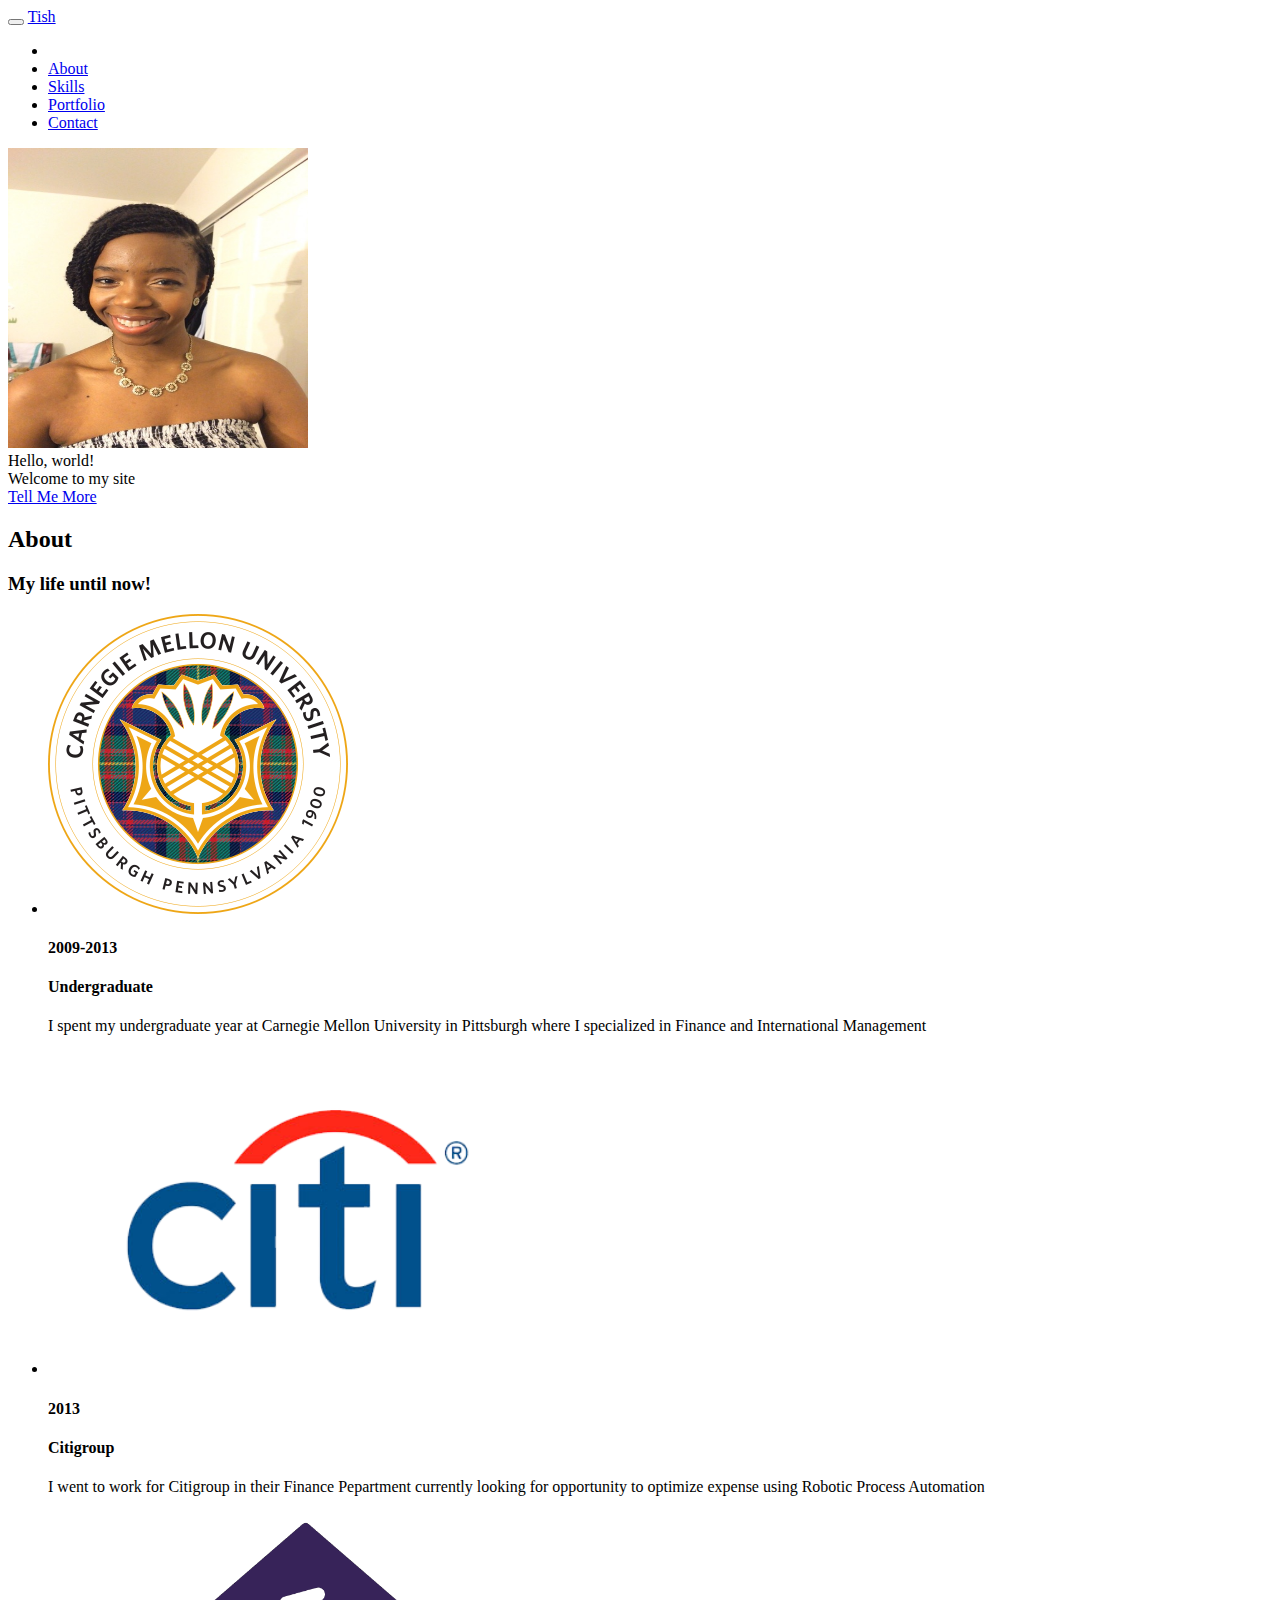
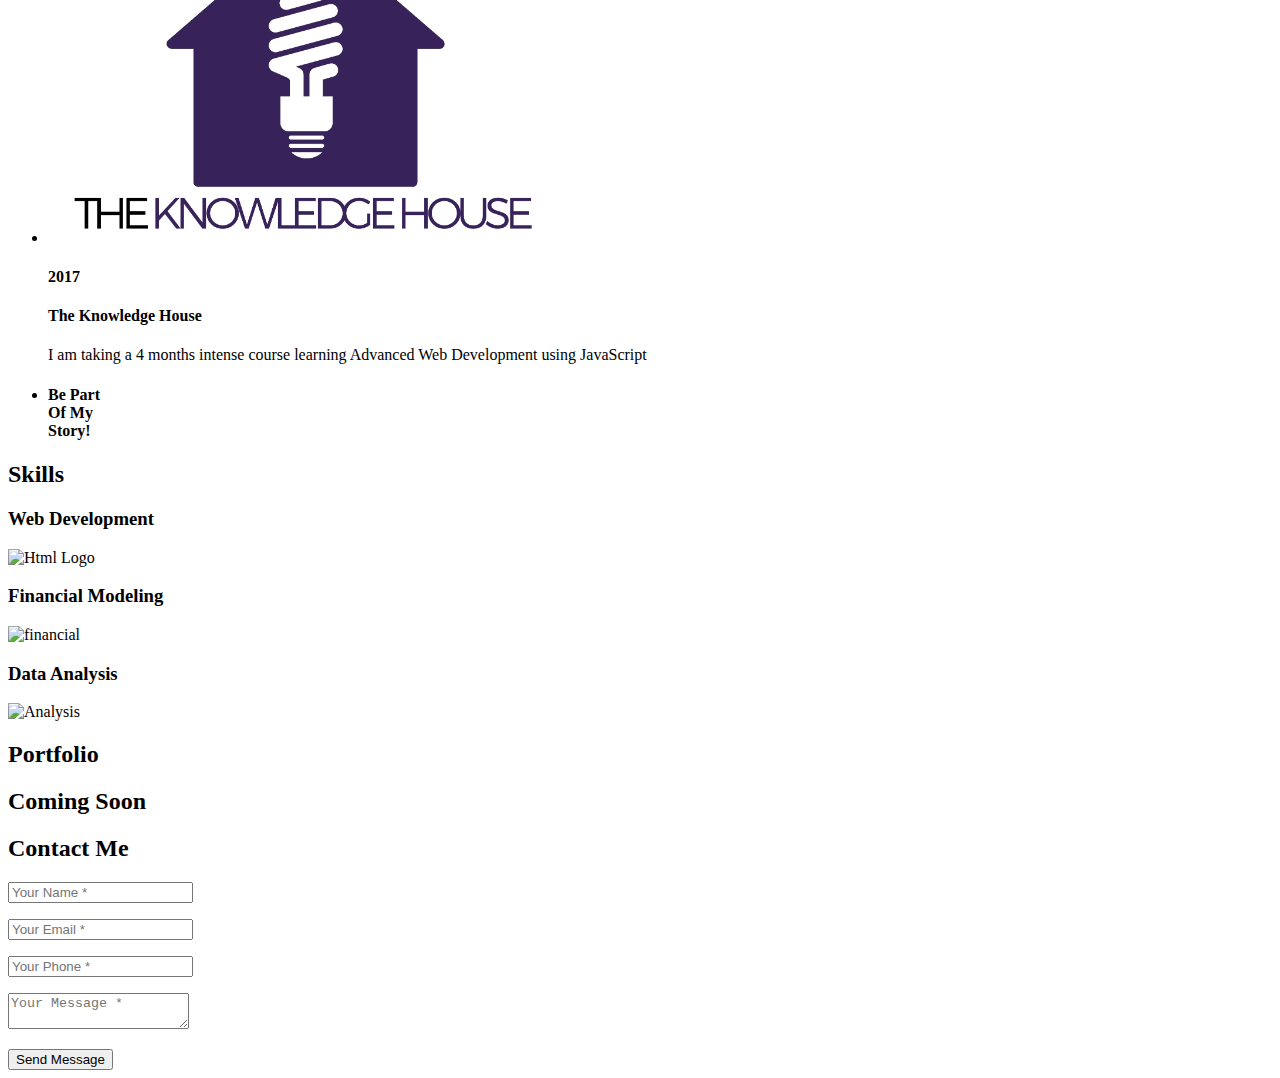
==== Index.html @ 64890a90 "second time is the charm" ====
<!DOCTYPE html>
<html lang="en">

<head>

    <meta charset="utf-8">
    <meta http-equiv="X-UA-Compatible" content="IE=edge">
    <meta name="viewport" content="width=device-width, initial-scale=1">
    <meta name="description" content="">
    <meta name="author" content="">

    <title>Porfolio</title>

    <!-- Bootstrap Core CSS -->
    <link href="startbootstrap-agency-gh-pages/vendor/bootstrap/css/bootstrap.min.css" rel="stylesheet">

    <!-- Custom Fonts -->
    <link href="startbootstrap-agency-gh-pages/vendor/font-awesome/css/font-awesome.min.css" rel="stylesheet" type="text/css">
    <link href="https://fonts.googleapis.com/css?family=Montserrat:400,700" rel="stylesheet" type="text/css">
    <link href='https://fonts.googleapis.com/css?family=Kaushan+Script' rel='stylesheet' type='text/css'>
    <link href='https://fonts.googleapis.com/css?family=Droid+Serif:400,700,400italic,700italic' rel='stylesheet' type='text/css'>
    <link href='https://fonts.googleapis.com/css?family=Roboto+Slab:400,100,300,700' rel='stylesheet' type='text/css'>

    <!-- Theme CSS -->
    <link href="startbootstrap-agency-gh-pages/css/agency.min.css" rel="stylesheet">


</head>

<body id="page-top" class="index">
    <!-- Navigation -->
    <nav id="mainNav" class="navbar navbar-default navbar-custom navbar-fixed-top">
        <div class="container-fluid">
          <!-- Navigation -->
          <div class="navbar-header">
            <button type="button" class="navbar-toggle" data-toggle="collapse" data-target="#myNavbar">
	     <span class="icon-bar"></span>
	     <span class="icon-bar"></span>
	     <span class="icon-bar"></span>    
            </button>
            <a class="navbar-brand page-scroll" href="#page-top"> Tish</a>
          </div>
 <!-- Brand and toggle get grouped for better mobile display -->
	     <div class="collapse navbar-collapse navbar-exl-collapse">
        <ul class="nav navbar-nav navbar-right">
          <li class="hidden">
          <a href="#page-top"></a>
          </li>
          <li>
            <a class="page-scroll" href="#about">About</a>
          </li>
          <li>
            <a class="page-scroll" href="#skills">Skills</a>
          </li>
          <li>
            <a class="page-scroll" href="#portfolio">Portfolio</a>
          </li>
          <li>
            <a class="page-scroll" href="#contact">Contact</a>
          </li>
        </ul>
      </div>
    <!-- /.navbar-collapse -->
      </div> 
 <!-- /.container-fluid -->
    </nav>

<header> 
         <div class="container">
         <div class="intro-text">
	          <div>
                <img class="img-circle " src="pictures/Image.jpeg" width="300" height="300"> 
            </div>
      		  <div class="intro-lead-in"> Hello, world!</div>
            <div class="intro-heading"> Welcome to my site </div>
            <a href="#About" class="page-scroll btn btn-xl"> Tell Me More</a>
	      </div> 
    </div>
    </header>


    <!-- About Section -->
    <section id="about">
        <div class="container">
            <div class="row">
                <div class="col-lg-12 text-center">
                    <h2 class="section-heading">About</h2>
                    <h3 class="section-subheading text-muted">My life until now!</h3>
                </div>
            </div>
            <div class="row">
                <div class="col-lg-12">
                    <ul class="timeline">
                        <li>
                            <div class="timeline-image">
                                <img class="img-circle img-responsive" src="pictures/cmu.png" alt="" id="cmu-logo">
                            </div>
                            <div class="timeline-panel">
                                <div class="timeline-heading">
                                    <h4>2009-2013</h4>
                                    <h4 class="subheading">Undergraduate</h4>
                                </div>
                                <div class="timeline-body">
                                    <p class="text-muted">I spent my undergraduate year at Carnegie Mellon University in Pittsburgh where I specialized in Finance and International Management</p>
                                </div>
                            </div>
                        </li>
                        <li class="timeline-inverted">
                            <div class="timeline-image">
                                <img class="img-circle img-responsive" src="pictures/citi.png" alt="" width="500" id="citi-logo">
                            </div>
                            <div class="timeline-panel">
                                <div class="timeline-heading">
                                    <h4>2013</h4>
                                    <h4 class="subheading">Citigroup</h4>
                                </div>
                                <div class="timeline-body">
                                    <p class="text-muted">I went to work for Citigroup in their Finance Pepartment currently looking for opportunity to optimize expense using Robotic Process Automation</p>
                                </div>
                            </div>
                        </li>
                        <li>
                            <div class="timeline-image">
                                <img class="img-responsive" src="pictures/tkh.png" alt="" width="500" id="tkh-logo">
                            </div>
                            <div class="timeline-panel">
                                <div class="timeline-heading">
                                    <h4>2017</h4>
                                    <h4 class="subheading">The Knowledge House</h4>
                                </div>
                                <div class="timeline-body">
                                    <p class="text-muted">I am taking a 4 months intense course learning Advanced Web Development using JavaScript</p>
                                </div>
                            </div>
                        </li>
                        <li class="timeline-inverted">
                            <div class="timeline-image">
                                <h4>Be Part
                                    <br>Of My
                                    <br>Story!</h4>
                            </div>
                        </li>
                    </ul>
                </div>
            </div>
        </div>
    </section>

<section id="skills" class="bg-light-gray">
<div class="container">
  <div class="row">
      <div class="col-lg-12 text-center">
         <h2 class="section-heading" > Skills </h2>
      </div>
  </div>
  <div class="col-md-4">
      <h3 class="letterSpacingMID upperCase"> Web Development</h3>   
      <img src="Web.jpeg" alt="Html Logo" width="250" height="200">
  </div>
  <div class="col-md-4">
      <h3 class="letterSpacingMID upperCase"> Financial Modeling</h3>   
      <img src="financial.png" alt="financial" width="250" height="200">
  </div>
  <div class="col-md-4">
      <h3 class="letterSpacingMID upperCase"> Data Analysis</h3>   
      <img src="data.png" alt="Analysis" width="250" height="200">  
  </div>
</div>
</section>

<section id="portfolio" class="bg-offwhite">
  <div class="container">
            <div class="row">
                <div class="col-lg-12 text-center">
                    <h2 class="section-heading">Portfolio</h2>
                    <h2> Coming Soon</h2>
                </div>
            </div>
  </div>
</section>

<section id="contact" >
  <div class="container">
            <div class="row">
                <div class="col-lg-12 text-center">
                    <h2 class="section-heading">Contact Me</h2>
                </div>
            </div>
            <div class="row">
                <div class="col-lg-12">
                    <form name="sentMessage" id="contactForm" novalidate>
                        <div class="row">
                            <div class="col-md-6">
                                <div class="form-group">
                                    <input type="text" class="form-control" placeholder="Your Name *" id="name" required data-validation-required-message="Please enter your name.">
                                    <p class="help-block text-danger"></p>
                                </div>
                                <div class="form-group">
                                    <input type="email" class="form-control" placeholder="Your Email *" id="email" required data-validation-required-message="Please enter your email address.">
                                    <p class="help-block text-danger"></p>
                                </div>
                                <div class="form-group">
                                    <input type="tel" class="form-control" placeholder="Your Phone *" id="phone" required data-validation-required-message="Please enter your phone number.">
                                    <p class="help-block text-danger"></p>
                                </div>
                            </div>
                            <div class="col-md-6">
                                <div class="form-group">
                                    <textarea class="form-control" placeholder="Your Message *" id="message" required data-validation-required-message="Please enter a message."></textarea>
                                    <p class="help-block text-danger"></p>
                                </div>
                            </div>
                            <div class="clearfix"></div>
                            <div class="col-lg-12 text-center">
                                <div id="success"></div>
                                <button type="submit" class="btn btn-xl">Send Message</button>
                            </div>
                        </div>
                    </form>
                </div>
            </div>
        </div>
</section>

    <!-- jQuery -->
    <script src="startbootstrap-agency-gh-pages/vendor/jquery/jquery.min.js"></script>

    <!-- Bootstrap Core JavaScript -->
    <script src="startbootstrap-agency-gh-pages/vendor/bootstrap/js/bootstrap.min.js"></script>

    <!-- Plugin JavaScript -->
    <script src="https://cdnjs.cloudflare.com/ajax/libs/jquery-easing/1.3/jquery.easing.min.js" integrity="sha384-mE6eXfrb8jxl0rzJDBRanYqgBxtJ6Unn4/1F7q4xRRyIw7Vdg9jP4ycT7x1iVsgb" crossorigin="anonymous"></script>

    <!-- Contact Form JavaScript -->
    <script src="startbootstrap-agency-gh-pages/js/jqBootstrapValidation.js"></script>
    <script src="startbootstrap-agency-gh-pages/js/contact_me.js"></script>

    <!-- Theme JavaScript -->
    <script src="startbootstrap-agency-gh-pages/js/agency.min.js"></script>

</body>

</html>
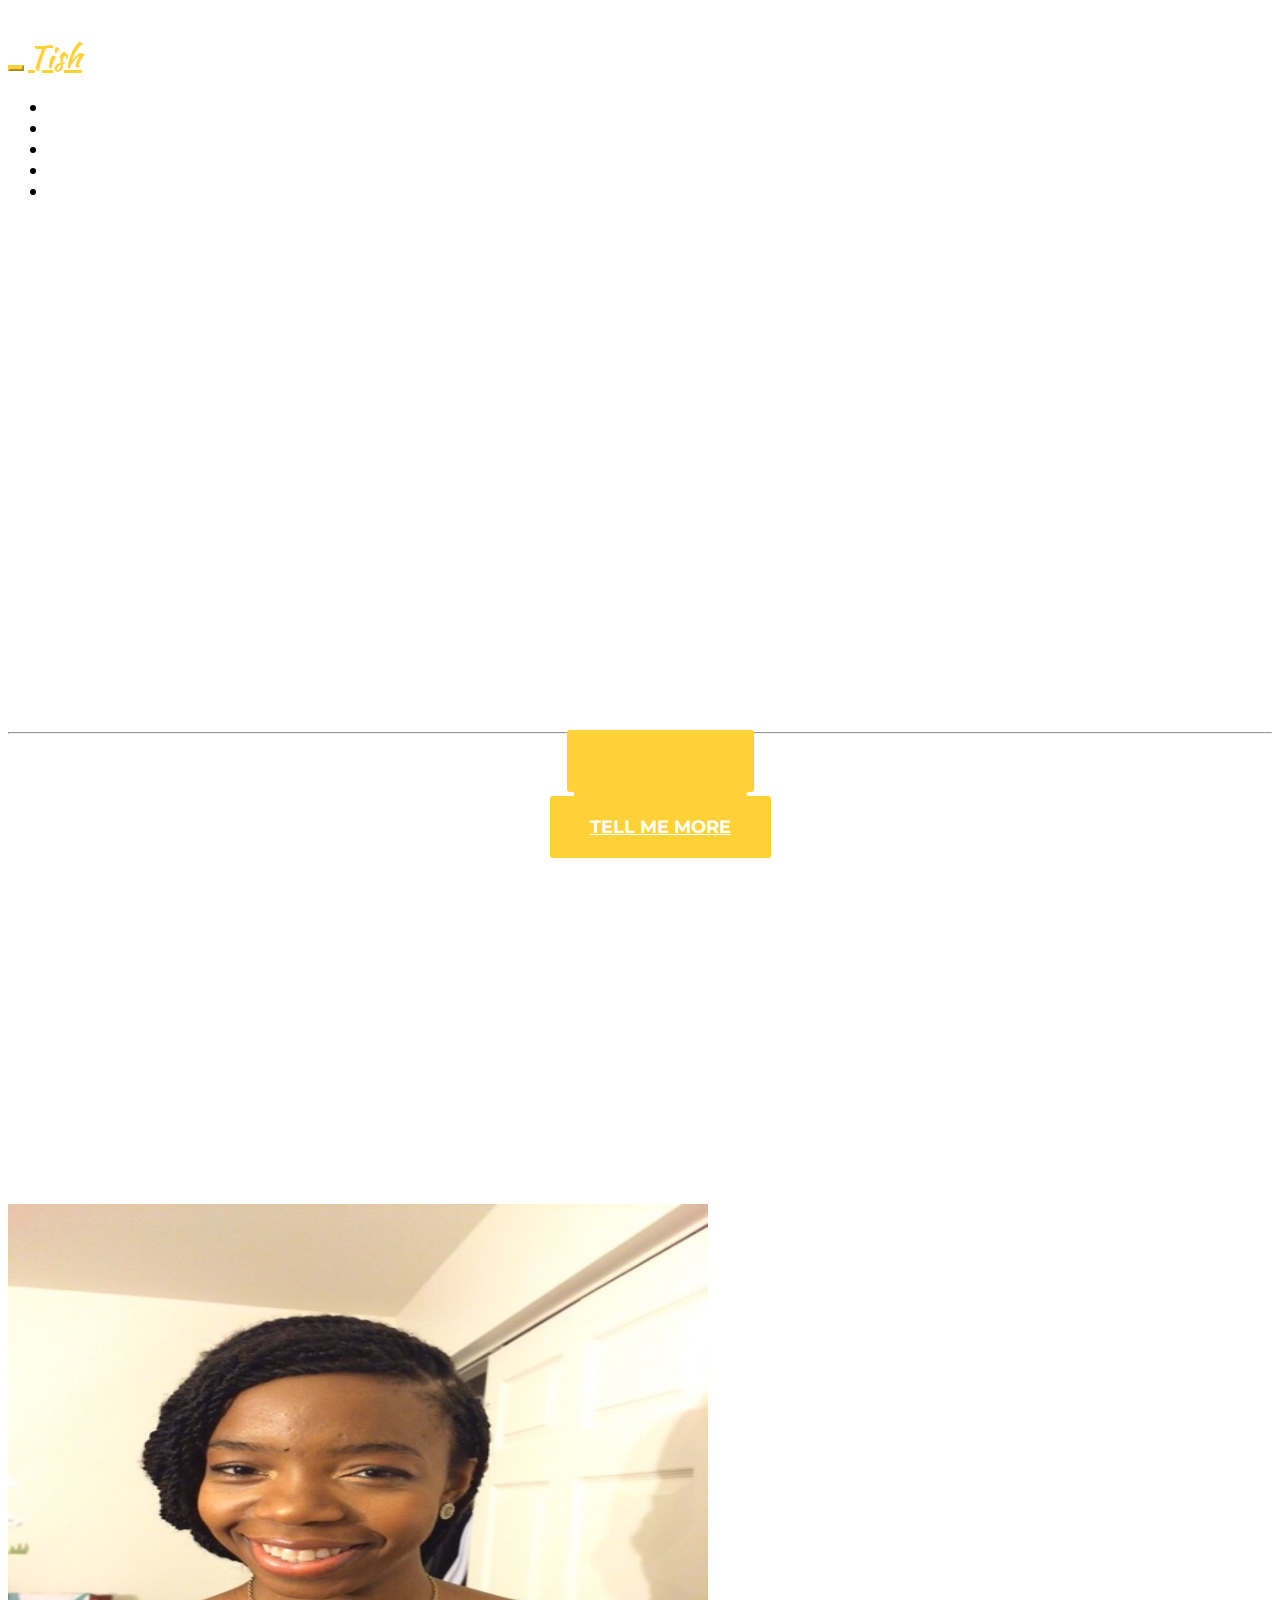
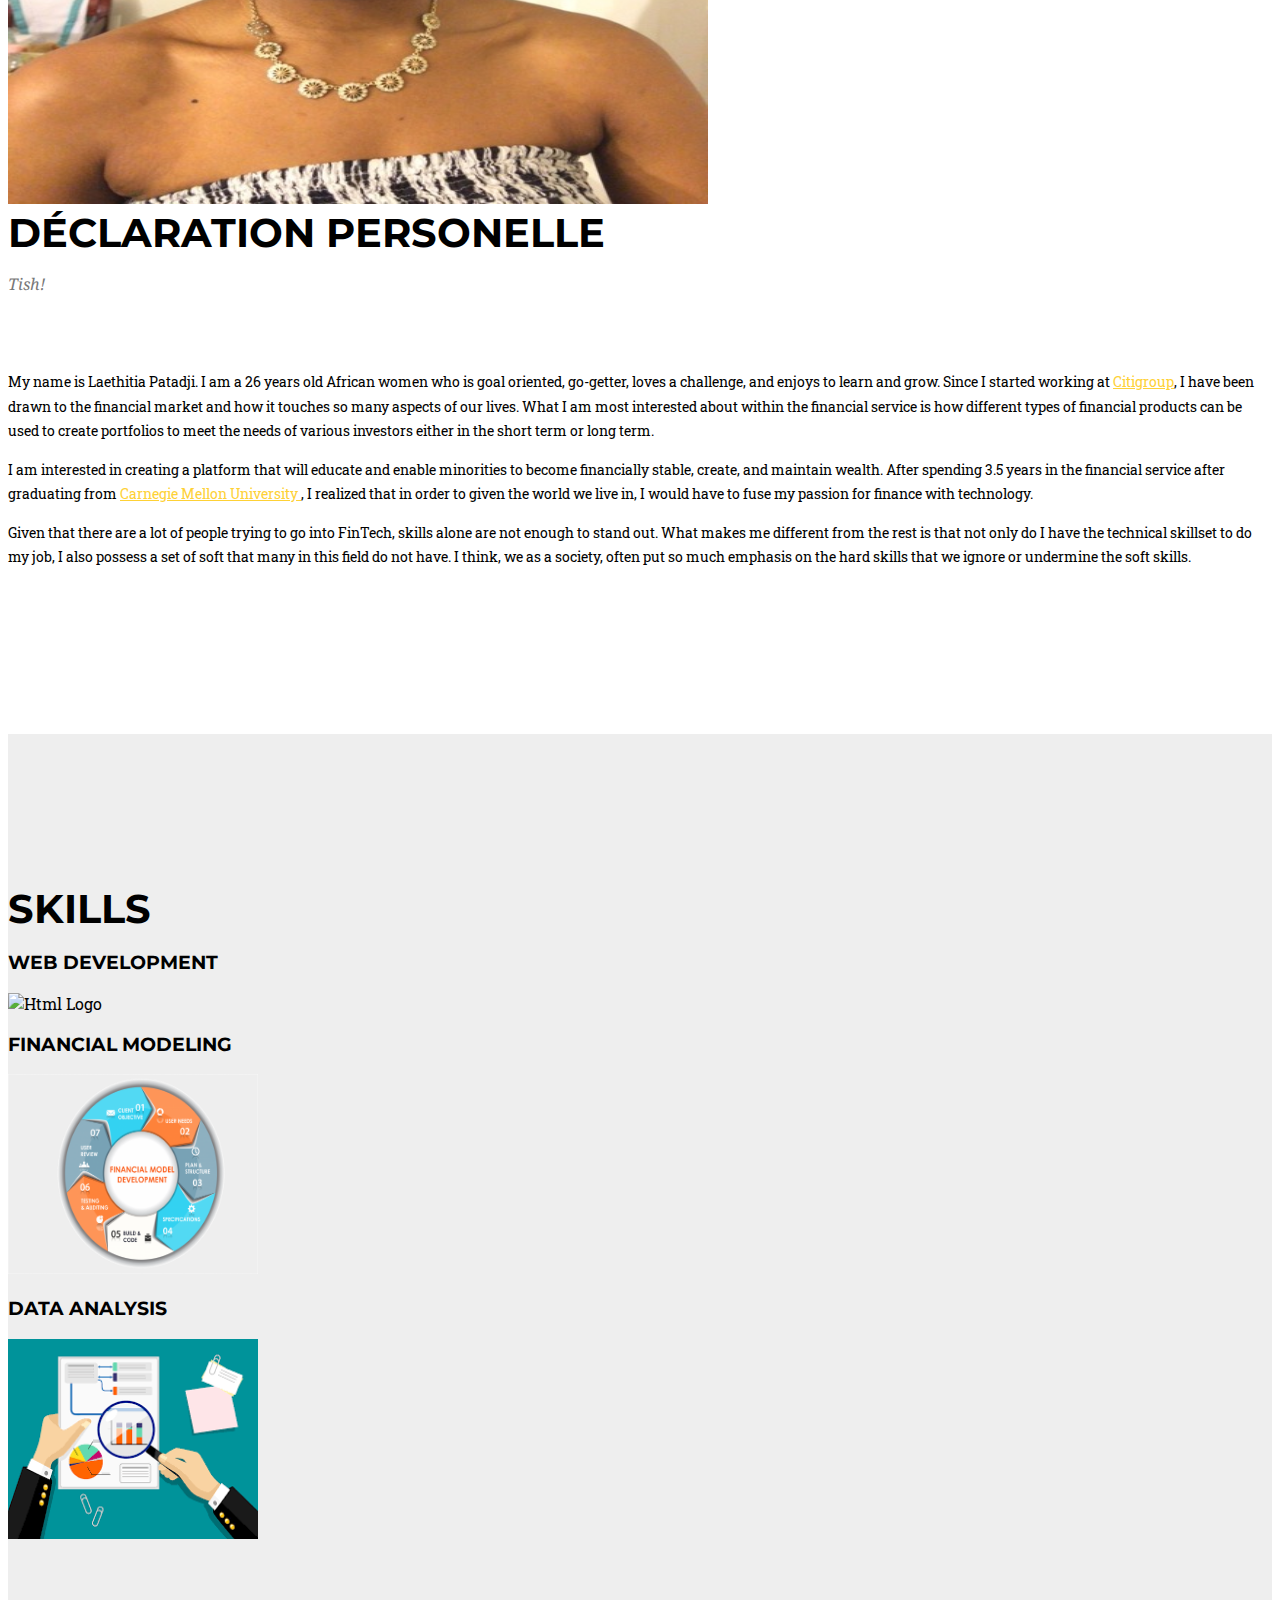
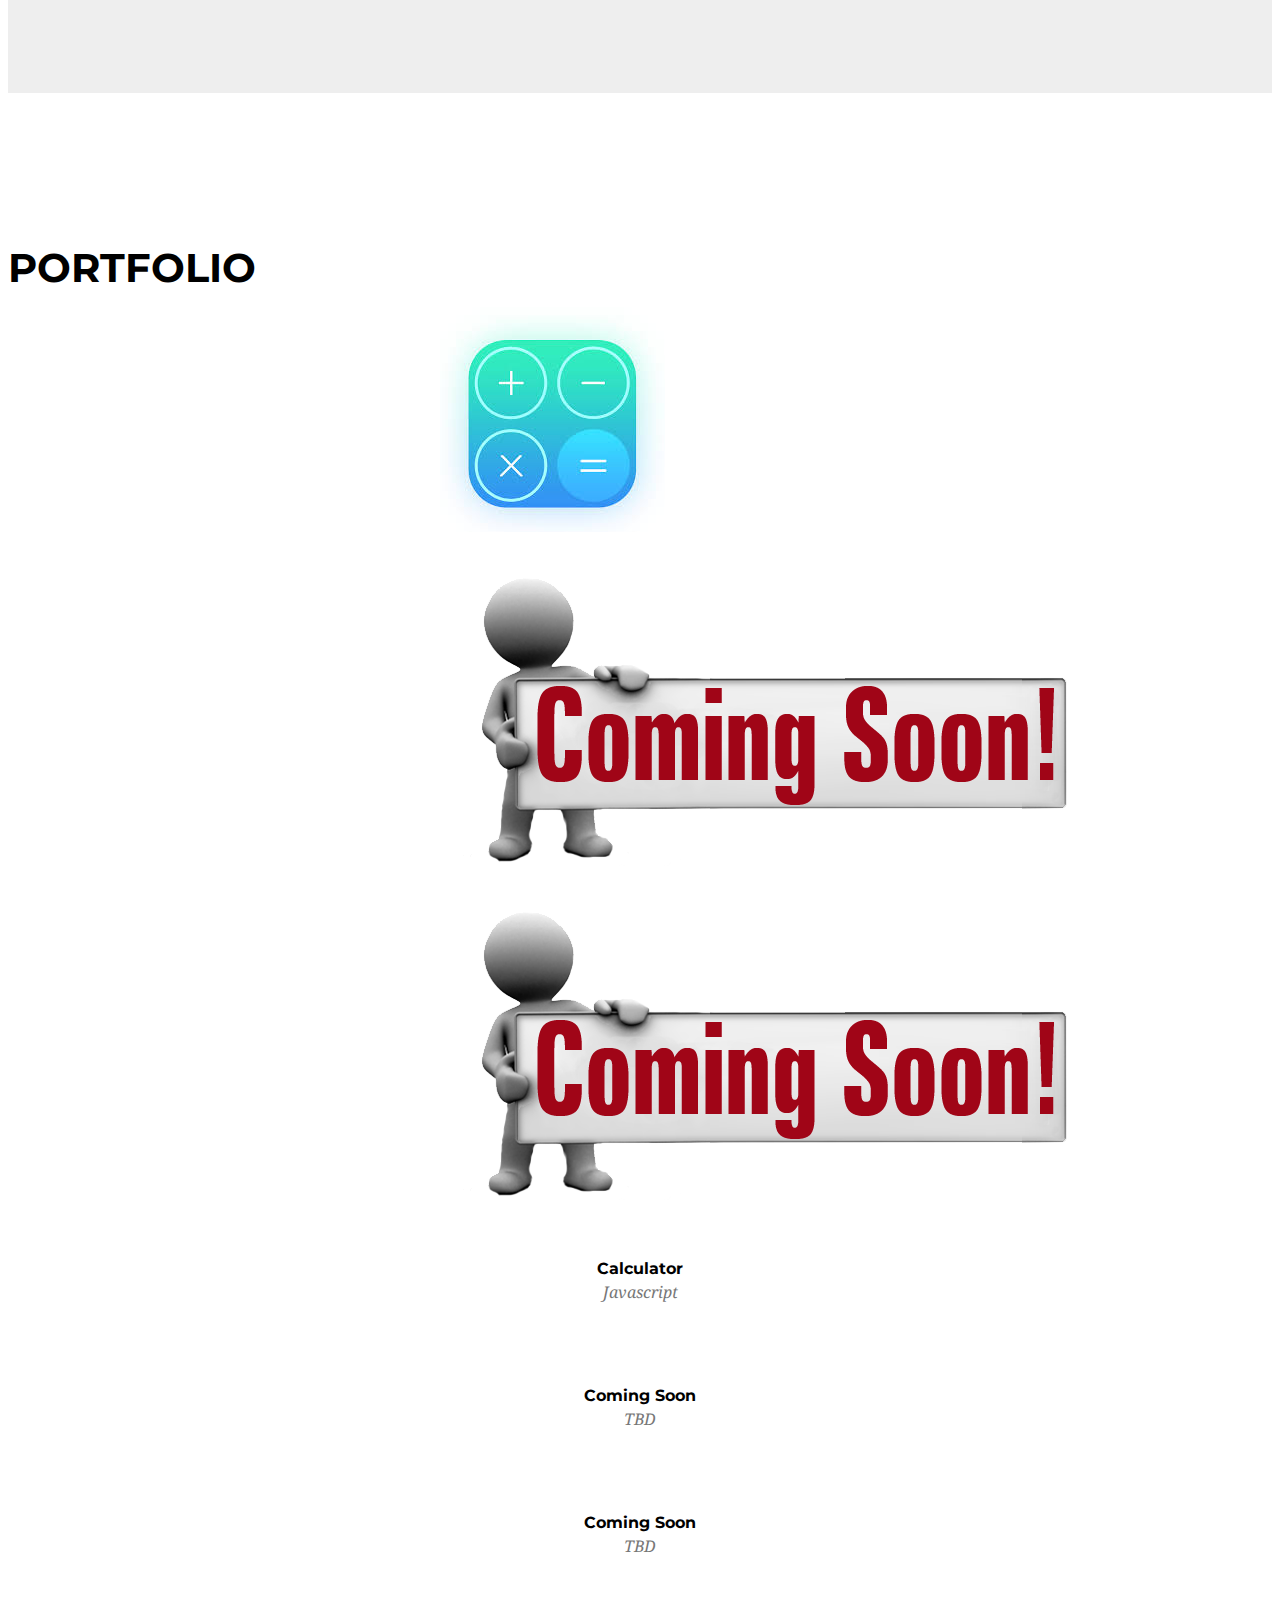
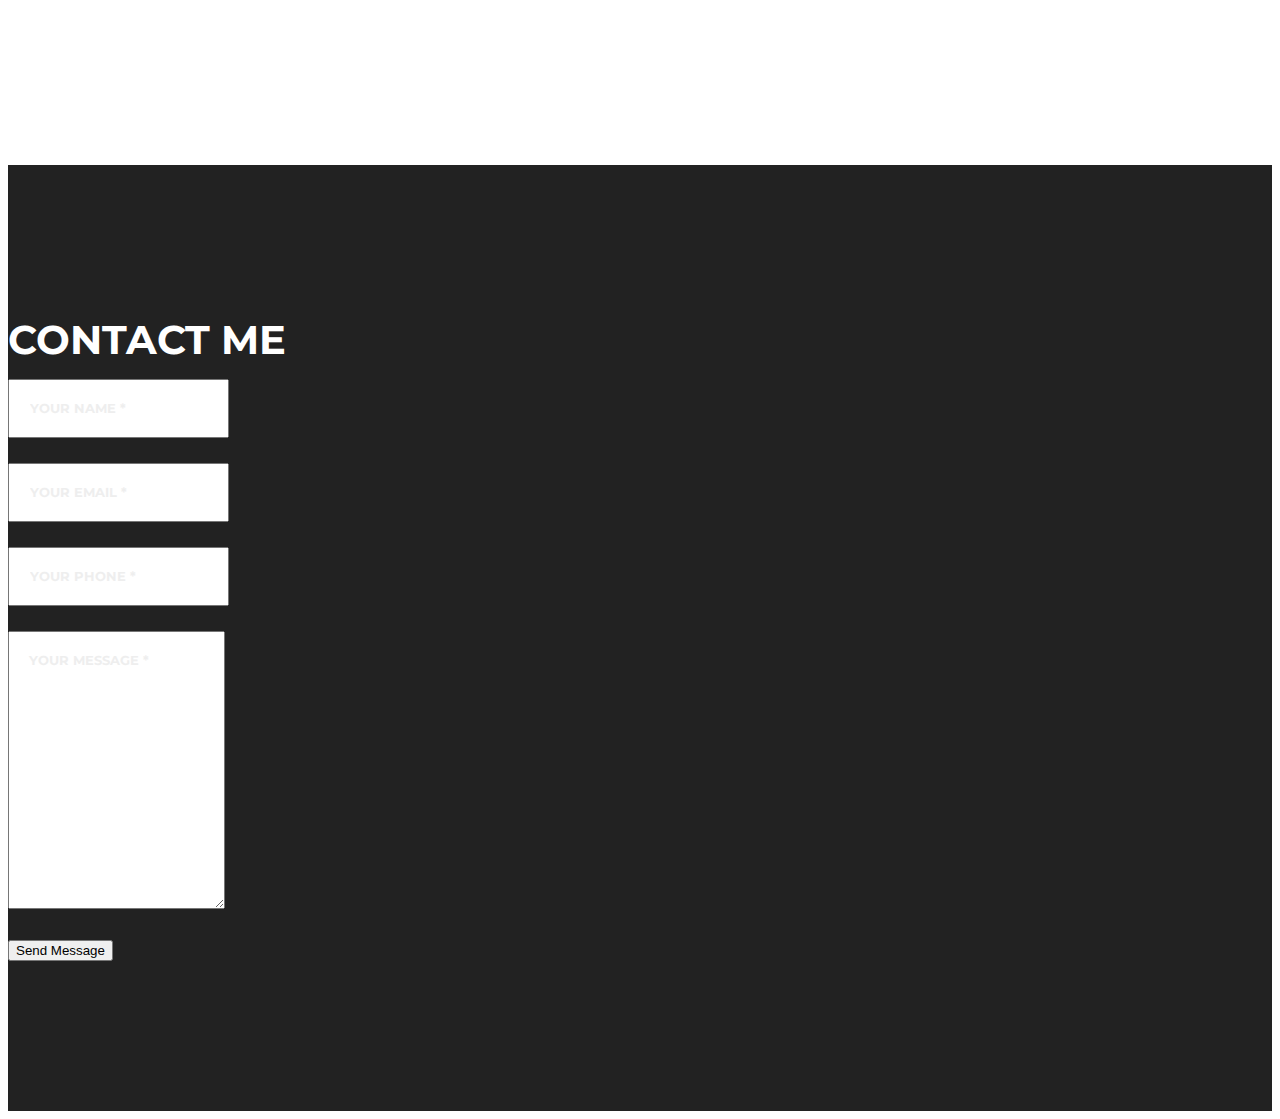
==== commit ff0e410c: "<update portfolio>" ====
--- a/Index.html
+++ b/Index.html
@@ -12,27 +12,33 @@
     <title>Porfolio</title>
 
     <!-- Bootstrap Core CSS -->
-    <link href="startbootstrap-agency-gh-pages/vendor/bootstrap/css/bootstrap.min.css" rel="stylesheet">
+    <link href="vendor/bootstrap/css/bootstrap.min.css" rel="stylesheet">
 
     <!-- Custom Fonts -->
-    <link href="startbootstrap-agency-gh-pages/vendor/font-awesome/css/font-awesome.min.css" rel="stylesheet" type="text/css">
+    <link href="vendor/font-awesome/css/font-awesome.min.css" rel="stylesheet" type="text/css">
     <link href="https://fonts.googleapis.com/css?family=Montserrat:400,700" rel="stylesheet" type="text/css">
     <link href='https://fonts.googleapis.com/css?family=Kaushan+Script' rel='stylesheet' type='text/css'>
     <link href='https://fonts.googleapis.com/css?family=Droid+Serif:400,700,400italic,700italic' rel='stylesheet' type='text/css'>
     <link href='https://fonts.googleapis.com/css?family=Roboto+Slab:400,100,300,700' rel='stylesheet' type='text/css'>
 
     <!-- Theme CSS -->
-    <link href="startbootstrap-agency-gh-pages/css/agency.min.css" rel="stylesheet">
-
+    <link href="css/agency.css" rel="stylesheet">
+
+<!-- HTML5 Shim and Respond.js IE8 support of HTML5 elements and media queries -->
+    <!-- WARNING: Respond.js doesn't work if you view the page via file:// -->
+    <!--[if lt IE 9]>
+        <script src="https://oss.maxcdn.com/libs/html5shiv/3.7.0/html5shiv.js" integrity="sha384-0s5Pv64cNZJieYFkXYOTId2HMA2Lfb6q2nAcx2n0RTLUnCAoTTsS0nKEO27XyKcY" crossorigin="anonymous"></script>
+        <script src="https://oss.maxcdn.com/libs/respond.js/1.4.2/respond.min.js" integrity="sha384-ZoaMbDF+4LeFxg6WdScQ9nnR1QC2MIRxA1O9KWEXQwns1G8UNyIEZIQidzb0T1fo" crossorigin="anonymous"></script>
+    <![endif]-->
 
 </head>
 
 <body id="page-top" class="index">
     <!-- Navigation -->
     <nav id="mainNav" class="navbar navbar-default navbar-custom navbar-fixed-top">
-        <div class="container-fluid">
-          <!-- Navigation -->
-          <div class="navbar-header">
+        <div class="container">
+          <!-- Brand and toggle get grouped for better mobile display -->
+          <div class="navbar-header page-scroll">
             <button type="button" class="navbar-toggle" data-toggle="collapse" data-target="#myNavbar">
 	     <span class="icon-bar"></span>
 	     <span class="icon-bar"></span>
@@ -40,10 +46,11 @@
             </button>
             <a class="navbar-brand page-scroll" href="#page-top"> Tish</a>
           </div>
- <!-- Brand and toggle get grouped for better mobile display -->
-	     <div class="collapse navbar-collapse navbar-exl-collapse">
+ 
+  <!-- Collect the nav links, forms, and other content for toggling -->
+	     <div class="collapse navbar-collapse navbar-exl-collapse" id="myNavbar" >
         <ul class="nav navbar-nav navbar-right">
-          <li class="hidden">
+          <li class="hidden" >
           <a href="#page-top"></a>
           </li>
           <li>
@@ -68,12 +75,23 @@
 <header> 
          <div class="container">
          <div class="intro-text">
-	          <div>
-                <img class="img-circle " src="pictures/Image.jpeg" width="300" height="300"> 
-            </div>
-      		  <div class="intro-lead-in"> Hello, world!</div>
+      		  <div class="intro-lead-in"> Hello, World!</div>
             <div class="intro-heading"> Welcome to my site </div>
-            <a href="#About" class="page-scroll btn btn-xl"> Tell Me More</a>
+            <hr class="intro-divider">
+            <ul class="list-inline intro-social-buttons">
+              <li>
+                <a href="https://www.facebook.com/laethitia" class="btn btn-sm"><i class="fa fa-facebook fa fw"></i> Facebook </a>
+              </li>
+              <li>
+                <a href="https://github.com/Laethitia" class="btn btn-sm"><i class="fa fa-github fa-fw"></i>Github</a>
+              </li>
+              <li>
+                <a href="https://www.linkedin.com/in/laethitia-patadji-a4837525/" class="btn btn-sm"><i class="fa fa-linkedin fa-fw"></i>Linkedin</a>
+              </li>
+              <li>
+                <a href="#about" class="page-scroll btn btn-sm"> Tell Me More</a>
+              </li>
+                
 	      </div> 
     </div>
     </header>
@@ -83,69 +101,25 @@
     <section id="about">
         <div class="container">
             <div class="row">
-                <div class="col-lg-12 text-center">
-                    <h2 class="section-heading">About</h2>
-                    <h3 class="section-subheading text-muted">My life until now!</h3>
-                </div>
-            </div>
-            <div class="row">
-                <div class="col-lg-12">
-                    <ul class="timeline">
-                        <li>
-                            <div class="timeline-image">
-                                <img class="img-circle img-responsive" src="pictures/cmu.png" alt="" id="cmu-logo">
-                            </div>
-                            <div class="timeline-panel">
-                                <div class="timeline-heading">
-                                    <h4>2009-2013</h4>
-                                    <h4 class="subheading">Undergraduate</h4>
-                                </div>
-                                <div class="timeline-body">
-                                    <p class="text-muted">I spent my undergraduate year at Carnegie Mellon University in Pittsburgh where I specialized in Finance and International Management</p>
-                                </div>
-                            </div>
-                        </li>
-                        <li class="timeline-inverted">
-                            <div class="timeline-image">
-                                <img class="img-circle img-responsive" src="pictures/citi.png" alt="" width="500" id="citi-logo">
-                            </div>
-                            <div class="timeline-panel">
-                                <div class="timeline-heading">
-                                    <h4>2013</h4>
-                                    <h4 class="subheading">Citigroup</h4>
-                                </div>
-                                <div class="timeline-body">
-                                    <p class="text-muted">I went to work for Citigroup in their Finance Pepartment currently looking for opportunity to optimize expense using Robotic Process Automation</p>
-                                </div>
-                            </div>
-                        </li>
-                        <li>
-                            <div class="timeline-image">
-                                <img class="img-responsive" src="pictures/tkh.png" alt="" width="500" id="tkh-logo">
-                            </div>
-                            <div class="timeline-panel">
-                                <div class="timeline-heading">
-                                    <h4>2017</h4>
-                                    <h4 class="subheading">The Knowledge House</h4>
-                                </div>
-                                <div class="timeline-body">
-                                    <p class="text-muted">I am taking a 4 months intense course learning Advanced Web Development using JavaScript</p>
-                                </div>
-                            </div>
-                        </li>
-                        <li class="timeline-inverted">
-                            <div class="timeline-image">
-                                <h4>Be Part
-                                    <br>Of My
-                                    <br>Story!</h4>
-                            </div>
-                        </li>
-                    </ul>
-                </div>
-            </div>
-        </div>
+                <div class ="col-md-4">
+                <img class="img-circle img-responsive" src="pictures/Image.jpeg" width="700" height="600"> 
+                </div>
+                <div class="col-md-8">
+                    <h2 class="section-heading text-center">Déclaration Personelle</h2>
+                    <h3 class="section-subheading text-muted text-center"><i>Tish!</i></h3>
+
+                    <p> My name is Laethitia Patadji. I am a 26 years old African women who is goal oriented, go-getter, loves a challenge, and enjoys to learn and grow. Since I started working at <a href="http://www.citigroup.com/citi/">Citigroup</a>, I have been drawn to the financial market and how it touches so many aspects of our lives. What I am most interested about within the financial service is how different types of financial products can be used to create portfolios to meet the needs of various investors either in the short term or long term. </p>
+     
+                    <p>I am interested in creating a platform that will educate and enable minorities to become financially stable, create, and maintain wealth. After spending 3.5 years in the financial service after graduating from <a href="http://www.cmu.edu/">Carnegie Mellon University </a>, I realized that in order to given the world we live in, I would have to fuse my passion for finance with technology.</p>
+     
+                    <p>Given that there are a lot of people trying to go into FinTech, skills alone are not enough to stand out. What makes me different from the rest is that not only do I have the technical skillset to do my job, I also possess a set of soft that many in this field do not have. I think, we as a society, often put so much emphasis on the hard skills that we ignore or undermine the soft skills.
+                    </p>
+                </div>
+            </div>
+          </div>
     </section>
 
+   <!-- Skill Section -->
 <section id="skills" class="bg-light-gray">
 <div class="container">
   <div class="row">
@@ -155,15 +129,15 @@
   </div>
   <div class="col-md-4">
       <h3 class="letterSpacingMID upperCase"> Web Development</h3>   
-      <img src="Web.jpeg" alt="Html Logo" width="250" height="200">
+      <img src="pictures/web.png" alt="Html Logo" width="250" height="200">
   </div>
   <div class="col-md-4">
       <h3 class="letterSpacingMID upperCase"> Financial Modeling</h3>   
-      <img src="financial.png" alt="financial" width="250" height="200">
+      <img src="pictures/financial.png" alt="financial" width="250" height="200">
   </div>
   <div class="col-md-4">
       <h3 class="letterSpacingMID upperCase"> Data Analysis</h3>   
-      <img src="data.png" alt="Analysis" width="250" height="200">  
+      <img src="pictures/data.png" alt="Analysis" width="250" height="200">  
   </div>
 </div>
 </section>
@@ -173,12 +147,64 @@
             <div class="row">
                 <div class="col-lg-12 text-center">
                     <h2 class="section-heading">Portfolio</h2>
-                    <h2> Coming Soon</h2>
-                </div>
-            </div>
-  </div>
+                </div>
+            </div>
+            <div class="row">
+              <div class="col-md-4 col-sm-6 portfolio-item">
+                <a href="Calcu/calcu.html" class="portfolio-link" data-toggle="modal">
+                  <div class="portfolio-hover">
+                      <div class="portfolio-hover-content">
+                        <i class="fa fa-plus fa-3x"></i>
+                      </div>
+                  </div>
+                  <img src="pictures/calculator.jpeg" class="img-responsive center-block" alt="calculator">
+                </a>
+              </div>
+              <div class="col-md-4 col-sm-6 portfolio-item">
+                    <a href="#portfolioModal2" class="portfolio-link" data-toggle="modal">
+                      <div class="portfolio-hover">
+                          <div class="portfolio-hover-content">
+                              <i class="fa fa-plus fa-3x"></i>
+                          </div>
+                      </div>
+                    <img src="pictures/Coming-Soon.png" class="img-responsive" alt="">
+                  </a>
+              </div>
+              <div class="col-md-4 col-sm-6 portfolio-item">
+                    <a href="#portfolioModal3" class="portfolio-link" data-toggle="modal">
+                        <div class="portfolio-hover">
+                            <div class="portfolio-hover-content">
+                                <i class="fa fa-plus fa-3x"></i>
+                            </div>
+                        </div>
+                        <img src="pictures/Coming-Soon.png" class="img-responsive" alt="">
+                    </a>
+              </div>
+            </div>
+            <div class="row">
+              <div class="col-md-4 col-sm-6 portfolio-item">
+                <div class="portfolio-caption">
+                  <h4> Calculator</h4>
+                  <p class="text-muted">Javascript</p>
+                </div>
+              </div>
+              <div class="col-md-4 col-sm-6 portfolio-item">
+                <div class="portfolio-caption">
+                      <h4>Coming Soon</h4>
+                      <p class="text-muted">TBD</p>
+                </div>
+              </div>
+              <div class="col-md-4 col-sm-6 portfolio-item">
+                <div class="portfolio-caption">
+                    <h4>Coming Soon</h4>
+                    <p class="text-muted">TBD</p>
+                </div>
+              </div>
+            </div>
+      </div>
 </section>
 
+   <!-- Contact Section -->
 <section id="contact" >
   <div class="container">
             <div class="row">
@@ -222,21 +248,22 @@
         </div>
 </section>
 
+    
     <!-- jQuery -->
-    <script src="startbootstrap-agency-gh-pages/vendor/jquery/jquery.min.js"></script>
+    <script src="vendor/jquery/jquery.min.js"></script>
 
     <!-- Bootstrap Core JavaScript -->
-    <script src="startbootstrap-agency-gh-pages/vendor/bootstrap/js/bootstrap.min.js"></script>
+    <script src="vendor/bootstrap/js/bootstrap.min.js"></script>
 
     <!-- Plugin JavaScript -->
     <script src="https://cdnjs.cloudflare.com/ajax/libs/jquery-easing/1.3/jquery.easing.min.js" integrity="sha384-mE6eXfrb8jxl0rzJDBRanYqgBxtJ6Unn4/1F7q4xRRyIw7Vdg9jP4ycT7x1iVsgb" crossorigin="anonymous"></script>
 
     <!-- Contact Form JavaScript -->
-    <script src="startbootstrap-agency-gh-pages/js/jqBootstrapValidation.js"></script>
-    <script src="startbootstrap-agency-gh-pages/js/contact_me.js"></script>
+    <script src="js/jqBootstrapValidation.js"></script>
+    <script src="js/contact_me.js"></script>
 
     <!-- Theme JavaScript -->
-    <script src="startbootstrap-agency-gh-pages/js/agency.min.js"></script>
+    <script src="js/agency.min.js"></script>
 
 </body>
 
--- a/css/agency.css
+++ b/css/agency.css
@@ -0,0 +1,746 @@
+/*!
+ * Start Bootstrap - Agency v3.3.7+1 (http://startbootstrap.com/template-overviews/agency)
+ * Copyright 2013-2016 Start Bootstrap
+ * Licensed under MIT (https://github.com/BlackrockDigital/startbootstrap/blob/gh-pages/LICENSE)
+ */
+body {
+  overflow-x: hidden;
+  font-family: "Roboto Slab", "Helvetica Neue", Helvetica, Arial, sans-serif;
+}
+.text-muted {
+  color: #777777;
+}
+.text-primary {
+  color: #fed136;
+}
+p {
+  font-size: 14px;
+  line-height: 1.75;
+}
+p.large {
+  font-size: 16px;
+}
+a,
+a:hover,
+a:focus,
+a:active,
+a.active {
+  outline: none;
+}
+a {
+  color: #fed136;
+}
+a:hover,
+a:focus,
+a:active,
+a.active {
+  color: #fec503;
+}
+h1,
+h2,
+h3,
+h4,
+h5,
+h6 {
+  font-family: "Montserrat", "Helvetica Neue", Helvetica, Arial, sans-serif;
+  text-transform: uppercase;
+  font-weight: 700;
+}
+.img-centered {
+  margin: 0 auto;
+}
+.bg-light-gray {
+  background-color: #eeeeee;
+}
+.bg-darkest-gray {
+  background-color: #222222;
+}
+.btn-primary {
+  color: white;
+  background-color: #fed136;
+  border-color: #fed136;
+  font-family: "Montserrat", "Helvetica Neue", Helvetica, Arial, sans-serif;
+  text-transform: uppercase;
+  font-weight: 700;
+}
+.btn-primary:hover,
+.btn-primary:focus,
+.btn-primary:active,
+.btn-primary.active,
+.open .dropdown-toggle.btn-primary {
+  color: white;
+  background-color: #fec503;
+  border-color: #f6bf01;
+}
+.btn-primary:active,
+.btn-primary.active,
+.open .dropdown-toggle.btn-primary {
+  background-image: none;
+}
+.btn-primary.disabled,
+.btn-primary[disabled],
+fieldset[disabled] .btn-primary,
+.btn-primary.disabled:hover,
+.btn-primary[disabled]:hover,
+fieldset[disabled] .btn-primary:hover,
+.btn-primary.disabled:focus,
+.btn-primary[disabled]:focus,
+fieldset[disabled] .btn-primary:focus,
+.btn-primary.disabled:active,
+.btn-primary[disabled]:active,
+fieldset[disabled] .btn-primary:active,
+.btn-primary.disabled.active,
+.btn-primary[disabled].active,
+fieldset[disabled] .btn-primary.active {
+  background-color: #fed136;
+  border-color: #fed136;
+}
+.btn-primary .badge {
+  color: #fed136;
+  background-color: white;
+}
+.btn-sm {
+  color: white;
+  background-color: #fed136;
+  border-color: #fed136;
+  font-family: "Montserrat", "Helvetica Neue", Helvetica, Arial, sans-serif;
+  text-transform: uppercase;
+  font-weight: 700;
+  border-radius: 3px;
+  font-size: 18px;
+  padding: 20px 40px;
+}
+.btn-sm:hover,
+.btn-sm:focus,
+.btn-sm:active,
+.btn-sm.active,
+.open .dropdown-toggle.btn-sm{
+  color: white;
+  background-color: #fec503;
+  border-color: #f6bf01;
+}
+.btn-sm:active,
+.btn-sm.active,
+.open .dropdown-toggle.btn-sm {
+  background-image: none;
+}
+.btn-sm.disabled,
+.btn-sm[disabled],
+fieldset[disabled] .btn-sm,
+.btn-sm.disabled:hover,
+.btn-sm[disabled]:hover,
+fieldset[disabled] .btn-sm:hover,
+.btn-sm.disabled:focus,
+.btn-sm[disabled]:focus,
+fieldset[disabled] .btn-sm:focus,
+.btn-sm.disabled:active,
+.btn-sm[disabled]:active,
+fieldset[disabled] .btn-sm:active,
+.btn-sm.disabled.active,
+.btn-sm[disabled].active,
+fieldset[disabled] .btn-sm.active {
+  background-color: #fed136;
+  border-color: #fed136;
+}
+.btn-sm .badge {
+  color: #fed136;
+  background-color: white;
+}
+.navbar-custom {
+  background-color: #222222;
+  border-color: transparent;
+}
+.navbar-custom .navbar-brand {
+  color: #fed136;
+  font-family: "Kaushan Script", "Helvetica Neue", Helvetica, Arial, cursive;
+}
+.navbar-custom .navbar-brand:hover,
+.navbar-custom .navbar-brand:focus,
+.navbar-custom .navbar-brand:active,
+.navbar-custom .navbar-brand.active {
+  color: #fec503;
+}
+.navbar-custom .navbar-collapse {
+  border-color: rgba(255, 255, 255, 0.02);
+}
+.navbar-custom .navbar-toggle {
+  background-color: #fed136;
+  border-color: #fed136;
+  font-family: "Montserrat", "Helvetica Neue", Helvetica, Arial, sans-serif;
+  text-transform: uppercase;
+  color: white;
+  font-size: 12px;
+}
+.navbar-custom .navbar-toggle:hover,
+.navbar-custom .navbar-toggle:focus {
+  background-color: #fed136;
+}
+.navbar-custom .nav li a {
+  font-family: "Montserrat", "Helvetica Neue", Helvetica, Arial, sans-serif;
+  text-transform: uppercase;
+  font-weight: 400;
+  letter-spacing: 1px;
+  color: white;
+}
+.navbar-custom .nav li a:hover,
+.navbar-custom .nav li a:focus {
+  color: #fed136;
+  outline: none;
+}
+.navbar-custom .navbar-nav > .active > a {
+  border-radius: 0;
+  color: white;
+  background-color: #fed136;
+}
+.navbar-custom .navbar-nav > .active > a:hover,
+.navbar-custom .navbar-nav > .active > a:focus {
+  color: white;
+  background-color: #fec503;
+}
+@media (min-width: 768px) {
+  .navbar-custom {
+    background-color: transparent;
+    padding: 25px 0;
+    -webkit-transition: padding 0.3s;
+    -moz-transition: padding 0.3s;
+    transition: padding 0.3s;
+    border: none;
+  }
+  .navbar-custom .navbar-brand {
+    font-size: 2em;
+    -webkit-transition: all 0.3s;
+    -moz-transition: all 0.3s;
+    transition: all 0.3s;
+  }
+  .navbar-custom .navbar-nav > .active > a {
+    border-radius: 3px;
+  }
+}
+@media (min-width: 768px) {
+  .navbar-custom.affix {
+    background-color: #222222;
+    padding: 10px 0;
+  }
+  .navbar-custom.affix .navbar-brand {
+    font-size: 1.5em;
+  }
+}
+header {
+  background-image: url('../pictures/fintech.jpeg');
+  background-repeat: no-repeat;
+  background-attachment: scroll;
+  background-position: center center;
+  -webkit-background-size: cover;
+  -moz-background-size: cover;
+  background-size: cover;
+  -o-background-size: cover;
+  text-align: center;
+  color: white;
+}
+header .intro-text {
+  padding-top: 100px;
+  padding-bottom: 50px;
+}
+header .intro-text .intro-lead-in {
+  font-family: "Droid Serif", "Helvetica Neue", Helvetica, Arial, sans-serif;
+  font-style: italic;
+  font-size: 22px;
+  line-height: 22px;
+  margin-bottom: 25px;
+}
+header .intro-text .intro-heading {
+  font-family: "Montserrat", "Helvetica Neue", Helvetica, Arial, sans-serif;
+  text-transform: uppercase;
+  font-weight: 700;
+  font-size: 50px;
+  line-height: 50px;
+  margin-bottom: 25px;
+}
+@media (min-width: 768px) {
+  header .intro-text {
+    padding-top: 300px;
+    padding-bottom: 200px;
+  }
+  header .intro-text .intro-lead-in {
+    font-family: "Droid Serif", "Helvetica Neue", Helvetica, Arial, sans-serif;
+    font-style: italic;
+    font-size: 40px;
+    line-height: 40px;
+    margin-bottom: 25px;
+  }
+  header .intro-text .intro-heading {
+    font-family: "Montserrat", "Helvetica Neue", Helvetica, Arial, sans-serif;
+    text-transform: uppercase;
+    font-weight: 700;
+    font-size: 75px;
+    line-height: 75px;
+    margin-bottom: 50px;
+  }
+}
+section {
+  padding: 100px 0;
+}
+section h2.section-heading {
+  font-size: 40px;
+  margin-top: 0;
+  margin-bottom: 15px;
+}
+section h3.section-subheading {
+  font-size: 16px;
+  font-family: "Droid Serif", "Helvetica Neue", Helvetica, Arial, sans-serif;
+  text-transform: none;
+  font-style: italic;
+  font-weight: 400;
+  margin-bottom: 75px;
+}
+@media (min-width: 768px) {
+  section {
+    padding: 150px 0;
+  }
+}
+.service-heading {
+  margin: 15px 0;
+  text-transform: none;
+}
+#portfolio .portfolio-item {
+  margin: 0 0 15px;
+  right: 0;
+}
+#portfolio .portfolio-item .portfolio-link {
+  display: block;
+  position: relative;
+  max-width: 400px;
+  margin: 0 auto;
+}
+#portfolio .portfolio-item .portfolio-link .portfolio-hover {
+  background: rgba(254, 209, 54, 0.9);
+  position: absolute;
+  width: 100%;
+  height: 100%;
+  opacity: 0;
+  transition: all ease 0.5s;
+  -webkit-transition: all ease 0.5s;
+  -moz-transition: all ease 0.5s;
+}
+#portfolio .portfolio-item .portfolio-link .portfolio-hover:hover {
+  opacity: 1;
+}
+#portfolio .portfolio-item .portfolio-link .portfolio-hover .portfolio-hover-content {
+  position: absolute;
+  width: 100%;
+  height: 20px;
+  font-size: 20px;
+  text-align: center;
+  top: 50%;
+  margin-top: -12px;
+  color: white;
+}
+#portfolio .portfolio-item .portfolio-link .portfolio-hover .portfolio-hover-content i {
+  margin-top: -12px;
+}
+#portfolio .portfolio-item .portfolio-link .portfolio-hover .portfolio-hover-content h3,
+#portfolio .portfolio-item .portfolio-link .portfolio-hover .portfolio-hover-content h4 {
+  margin: 0;
+}
+#portfolio .portfolio-item .portfolio-caption {
+  max-width: 400px;
+  margin: 0 auto;
+  background-color: white;
+  text-align: center;
+  padding: 25px;
+}
+#portfolio .portfolio-item .portfolio-caption h4 {
+  text-transform: none;
+  margin: 0;
+}
+#portfolio .portfolio-item .portfolio-caption p {
+  font-family: "Droid Serif", "Helvetica Neue", Helvetica, Arial, sans-serif;
+  font-style: italic;
+  font-size: 16px;
+  margin: 0;
+}
+#portfolio * {
+  z-index: 2;
+}
+@media (min-width: 767px) {
+  #portfolio .portfolio-item {
+    margin: 0 0 30px;
+  }
+}
+.timeline {
+  list-style: none;
+  padding: 0;
+  position: relative;
+}
+.timeline:before {
+  top: 0;
+  bottom: 0;
+  position: absolute;
+  content: "";
+  width: 2px;
+  background-color: #f1f1f1;
+  left: 40px;
+  margin-left: -1.5px;
+}
+.timeline > li {
+  margin-bottom: 50px;
+  position: relative;
+  min-height: 50px;
+}
+.timeline > li:before,
+.timeline > li:after {
+  content: " ";
+  display: table;
+}
+.timeline > li:after {
+  clear: both;
+}
+.timeline > li .timeline-panel {
+  width: 100%;
+  float: right;
+  padding: 0 20px 0 100px;
+  position: relative;
+  text-align: left;
+}
+.timeline > li .timeline-panel:before {
+  border-left-width: 0;
+  border-right-width: 15px;
+  left: -15px;
+  right: auto;
+}
+.timeline > li .timeline-panel:after {
+  border-left-width: 0;
+  border-right-width: 14px;
+  left: -14px;
+  right: auto;
+}
+.timeline > li .timeline-image {
+  left: 0;
+  margin-left: 0;
+  width: 80px;
+  height: 80px;
+  position: absolute;
+  z-index: 100;
+  background-color: #fed136;
+  color: white;
+  border-radius: 100%;
+  border: 7px solid #f1f1f1;
+  text-align: center;
+}
+.timeline > li .timeline-image h4 {
+  font-size: 10px;
+  margin-top: 12px;
+  line-height: 14px;
+}
+.timeline > li.timeline-inverted > .timeline-panel {
+  float: right;
+  text-align: left;
+  padding: 0 20px 0 100px;
+}
+.timeline > li.timeline-inverted > .timeline-panel:before {
+  border-left-width: 0;
+  border-right-width: 15px;
+  left: -15px;
+  right: auto;
+}
+.timeline > li.timeline-inverted > .timeline-panel:after {
+  border-left-width: 0;
+  border-right-width: 14px;
+  left: -14px;
+  right: auto;
+}
+.timeline > li:last-child {
+  margin-bottom: 0;
+}
+.timeline .timeline-heading h4 {
+  margin-top: 0;
+  color: inherit;
+}
+.timeline .timeline-heading h4.subheading {
+  text-transform: none;
+}
+.timeline .timeline-body > p,
+.timeline .timeline-body > ul {
+  margin-bottom: 0;
+}
+@media (min-width: 768px) {
+  .timeline:before {
+    left: 50%;
+  }
+  .timeline > li {
+    margin-bottom: 100px;
+    min-height: 100px;
+  }
+  .timeline > li .timeline-panel {
+    width: 41%;
+    float: left;
+    padding: 0 20px 20px 30px;
+    text-align: right;
+  }
+  .timeline > li .timeline-image {
+    width: 100px;
+    height: 100px;
+    left: 50%;
+    margin-left: -50px;
+  }
+  .timeline > li .timeline-image h4 {
+    font-size: 13px;
+    margin-top: 16px;
+    line-height: 18px;
+  }
+  .timeline > li.timeline-inverted > .timeline-panel {
+    float: right;
+    text-align: left;
+    padding: 0 30px 20px 20px;
+  }
+}
+@media (min-width: 992px) {
+  .timeline > li {
+    min-height: 150px;
+  }
+  .timeline > li .timeline-panel {
+    padding: 0 20px 20px;
+  }
+  .timeline > li .timeline-image {
+    width: 150px;
+    height: 150px;
+    margin-left: -75px;
+  }
+  .timeline > li .timeline-image h4 {
+    font-size: 18px;
+    margin-top: 30px;
+    line-height: 26px;
+  }
+  .timeline > li.timeline-inverted > .timeline-panel {
+    padding: 0 20px 20px;
+  }
+}
+@media (min-width: 1200px) {
+  .timeline > li {
+    min-height: 170px;
+  }
+  .timeline > li .timeline-panel {
+    padding: 0 20px 20px 100px;
+  }
+  .timeline > li .timeline-image {
+    width: 170px;
+    height: 170px;
+    margin-left: -85px;
+  }
+  .timeline > li .timeline-image h4 {
+    margin-top: 40px;
+  }
+  .timeline > li.timeline-inverted > .timeline-panel {
+    padding: 0 100px 20px 20px;
+  }
+}
+.team-member {
+  text-align: center;
+  margin-bottom: 50px;
+}
+.team-member img {
+  margin: 0 auto;
+  border: 7px solid white;
+}
+.team-member h4 {
+  margin-top: 25px;
+  margin-bottom: 0;
+  text-transform: none;
+}
+.team-member p {
+  margin-top: 0;
+}
+aside.clients img {
+  margin: 50px auto;
+}
+section#contact {
+  background-color: #222222;
+  background-image: url('../map-image.png');
+  background-position: center;
+  background-repeat: no-repeat;
+}
+section#contact .section-heading {
+  color: white;
+}
+section#contact .form-group {
+  margin-bottom: 25px;
+}
+section#contact .form-group input,
+section#contact .form-group textarea {
+  padding: 20px;
+}
+section#contact .form-group input.form-control {
+  height: auto;
+}
+section#contact .form-group textarea.form-control {
+  height: 236px;
+}
+section#contact .form-control:focus {
+  border-color: #fed136;
+  box-shadow: none;
+}
+section#contact ::-webkit-input-placeholder {
+  font-family: "Montserrat", "Helvetica Neue", Helvetica, Arial, sans-serif;
+  text-transform: uppercase;
+  font-weight: 700;
+  color: #eeeeee;
+}
+section#contact :-moz-placeholder {
+  /* Firefox 18- */
+  font-family: "Montserrat", "Helvetica Neue", Helvetica, Arial, sans-serif;
+  text-transform: uppercase;
+  font-weight: 700;
+  color: #eeeeee;
+}
+section#contact ::-moz-placeholder {
+  /* Firefox 19+ */
+  font-family: "Montserrat", "Helvetica Neue", Helvetica, Arial, sans-serif;
+  text-transform: uppercase;
+  font-weight: 700;
+  color: #eeeeee;
+}
+section#contact :-ms-input-placeholder {
+  font-family: "Montserrat", "Helvetica Neue", Helvetica, Arial, sans-serif;
+  text-transform: uppercase;
+  font-weight: 700;
+  color: #eeeeee;
+}
+section#contact .text-danger {
+  color: #e74c3c;
+}
+footer {
+  padding: 25px 0;
+  text-align: center;
+}
+footer span.copyright {
+  line-height: 40px;
+  font-family: "Montserrat", "Helvetica Neue", Helvetica, Arial, sans-serif;
+  text-transform: uppercase;
+  text-transform: none;
+}
+footer ul.quicklinks {
+  margin-bottom: 0;
+  line-height: 40px;
+  font-family: "Montserrat", "Helvetica Neue", Helvetica, Arial, sans-serif;
+  text-transform: uppercase;
+  text-transform: none;
+}
+ul.social-buttons {
+  margin-bottom: 0;
+}
+ul.social-buttons li a {
+  display: block;
+  background-color: #222222;
+  height: 40px;
+  width: 40px;
+  border-radius: 100%;
+  font-size: 20px;
+  line-height: 40px;
+  color: white;
+  outline: none;
+  -webkit-transition: all 0.3s;
+  -moz-transition: all 0.3s;
+  transition: all 0.3s;
+}
+ul.social-buttons li a:hover,
+ul.social-buttons li a:focus,
+ul.social-buttons li a:active {
+  background-color: #fed136;
+}
+.btn:focus,
+.btn:active,
+.btn.active,
+.btn:active:focus {
+  outline: none;
+}
+.portfolio-modal .modal-dialog {
+  margin: 0;
+  height: 100%;
+  width: auto;
+}
+.portfolio-modal .modal-content {
+  border-radius: 0;
+  background-clip: border-box;
+  -webkit-box-shadow: none;
+  box-shadow: none;
+  border: none;
+  min-height: 100%;
+  padding: 100px 0;
+  text-align: center;
+}
+.portfolio-modal .modal-content h2 {
+  margin-bottom: 15px;
+  font-size: 3em;
+}
+.portfolio-modal .modal-content p {
+  margin-bottom: 30px;
+}
+.portfolio-modal .modal-content p.item-intro {
+  margin: 20px 0 30px;
+  font-family: "Droid Serif", "Helvetica Neue", Helvetica, Arial, sans-serif;
+  font-style: italic;
+  font-size: 16px;
+}
+.portfolio-modal .modal-content ul.list-inline {
+  margin-bottom: 30px;
+  margin-top: 0;
+}
+.portfolio-modal .modal-content img {
+  margin-bottom: 30px;
+}
+.portfolio-modal .close-modal {
+  position: absolute;
+  width: 75px;
+  height: 75px;
+  background-color: transparent;
+  top: 25px;
+  right: 25px;
+  cursor: pointer;
+}
+.portfolio-modal .close-modal:hover {
+  opacity: 0.3;
+}
+.portfolio-modal .close-modal .lr {
+  height: 75px;
+  width: 1px;
+  margin-left: 35px;
+  background-color: #222222;
+  transform: rotate(45deg);
+  -ms-transform: rotate(45deg);
+  /* IE 9 */
+  -webkit-transform: rotate(45deg);
+  /* Safari and Chrome */
+  z-index: 1051;
+}
+.portfolio-modal .close-modal .lr .rl {
+  height: 75px;
+  width: 1px;
+  background-color: #222222;
+  transform: rotate(90deg);
+  -ms-transform: rotate(90deg);
+  /* IE 9 */
+  -webkit-transform: rotate(90deg);
+  /* Safari and Chrome */
+  z-index: 1052;
+}
+.portfolio-modal .modal-backdrop {
+  opacity: 0;
+  display: none;
+}
+::-moz-selection {
+  text-shadow: none;
+  background: #fed136;
+}
+::selection {
+  text-shadow: none;
+  background: #fed136;
+}
+img::selection {
+  background: transparent;
+}
+img::-moz-selection {
+  background: transparent;
+}
+body {
+  webkit-tap-highlight-color: #fed136;
+}
